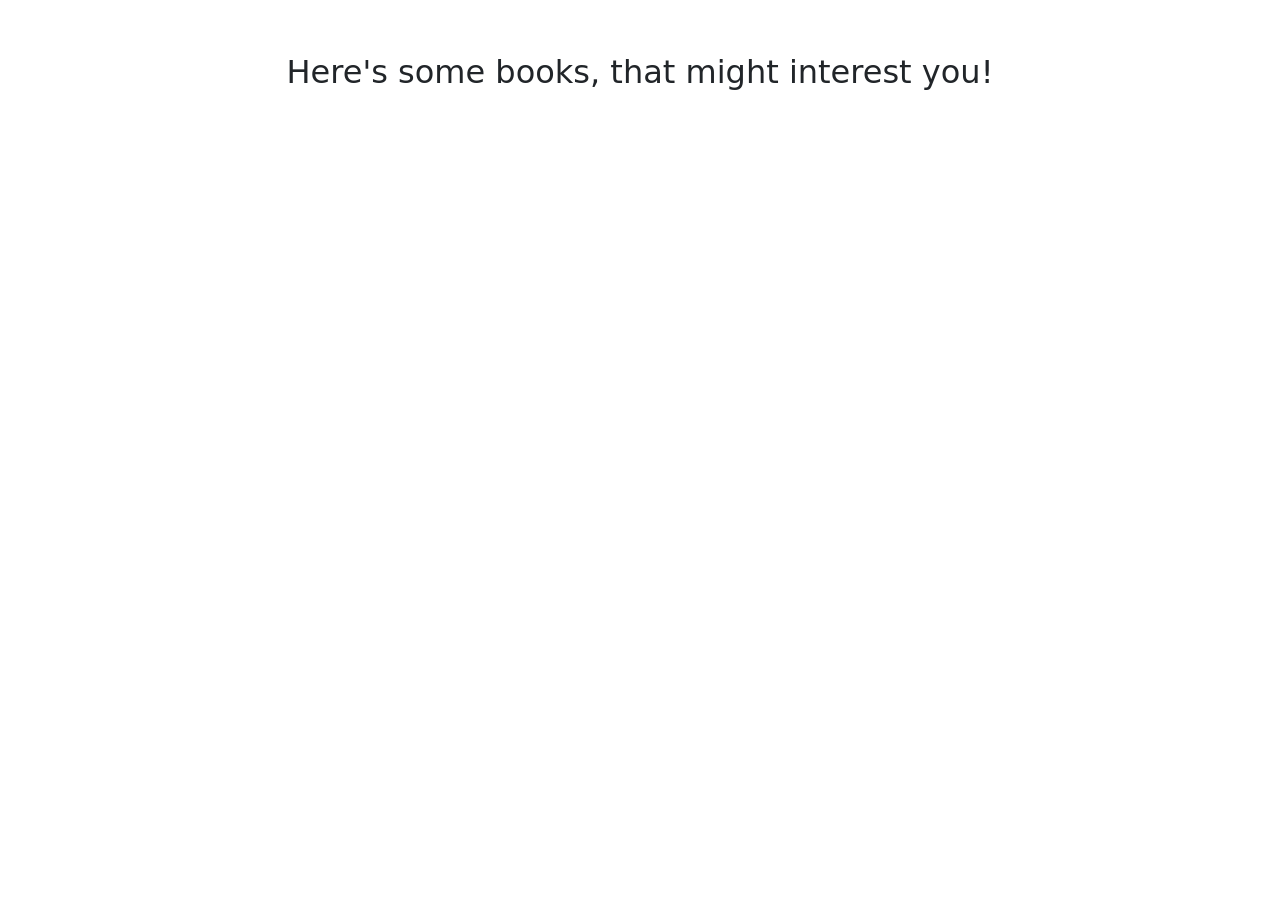
==== src/main/resources/templates/index.html @ c3aa69ee "moved index and query into cards fragment. improved navbar" ====
<!DOCTYPE html>
<html lang="en">
<head>
    <meta charset="UTF-8">
    <link href="https://cdn.jsdelivr.net/npm/bootstrap@5.3.3/dist/css/bootstrap.min.css" rel="stylesheet">
    <script src="https://cdn.jsdelivr.net/npm/bootstrap@5.3.3/dist/js/bootstrap.bundle.min.js"></script>

    <title>Bookshelf</title>
</head>
<body>

<div th:replace="~{fragments/topNavbar :: top-navbar}"></div>

<br><br>
<p class="text-center fs-2">Here's some books, that might interest you!</p>
<br><br>

<div th:replace="~{fragments/bookCardsFragment :: bookCards(${randomBooks})}"></div>

</body>
</html>
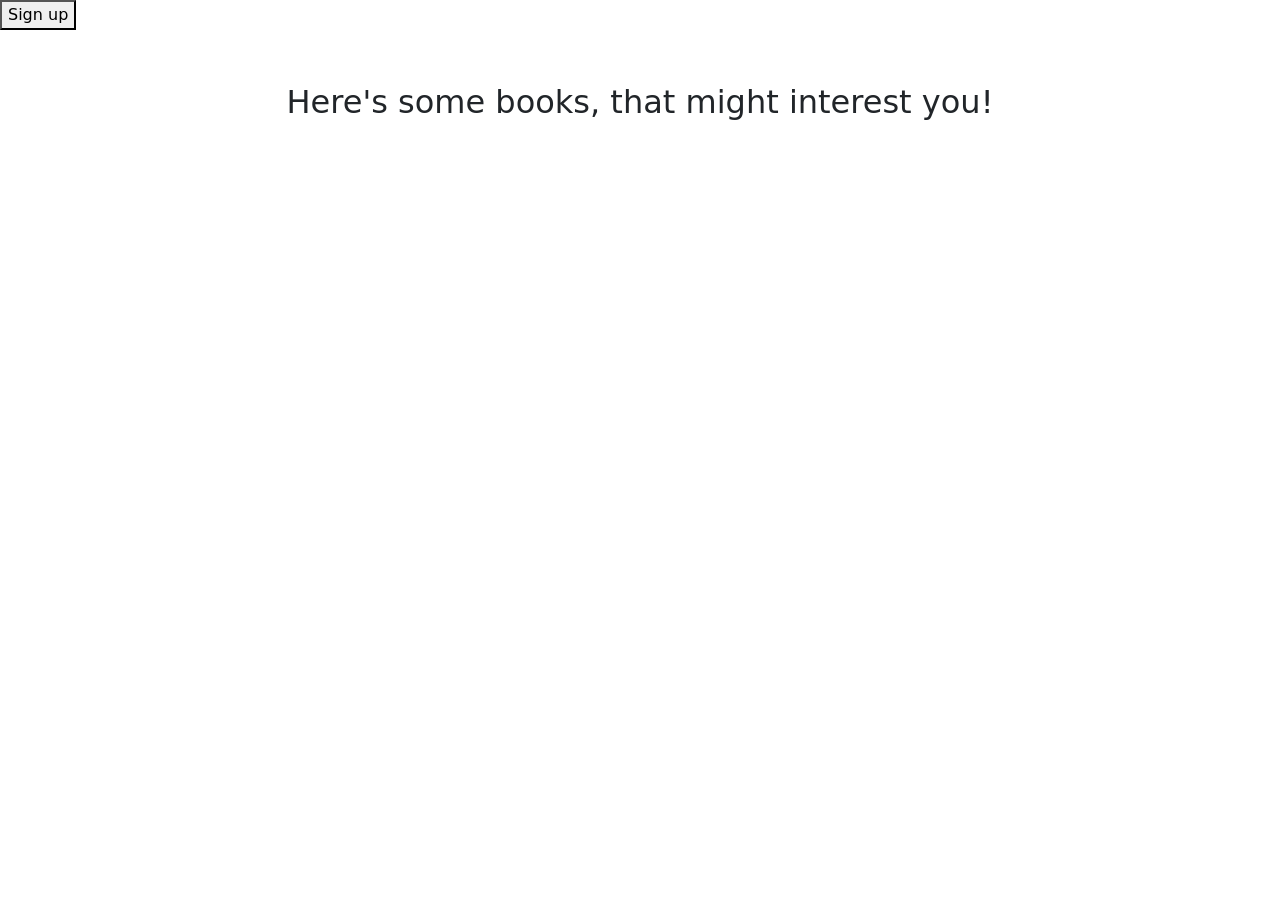
==== commit 8b159d44: "added temporary register button in index page. Added security layers accros backend and ui. Updated " ====
--- a/src/main/resources/templates/index.html
+++ b/src/main/resources/templates/index.html
@@ -11,6 +11,10 @@
 
 <div th:replace="~{fragments/topNavbar :: top-navbar}"></div>
 
+<form th:action="@{/register}" method="get">
+    <button type="submit">Sign up</button>
+</form>
+
 <br><br>
 <p class="text-center fs-2">Here's some books, that might interest you!</p>
 <br><br>
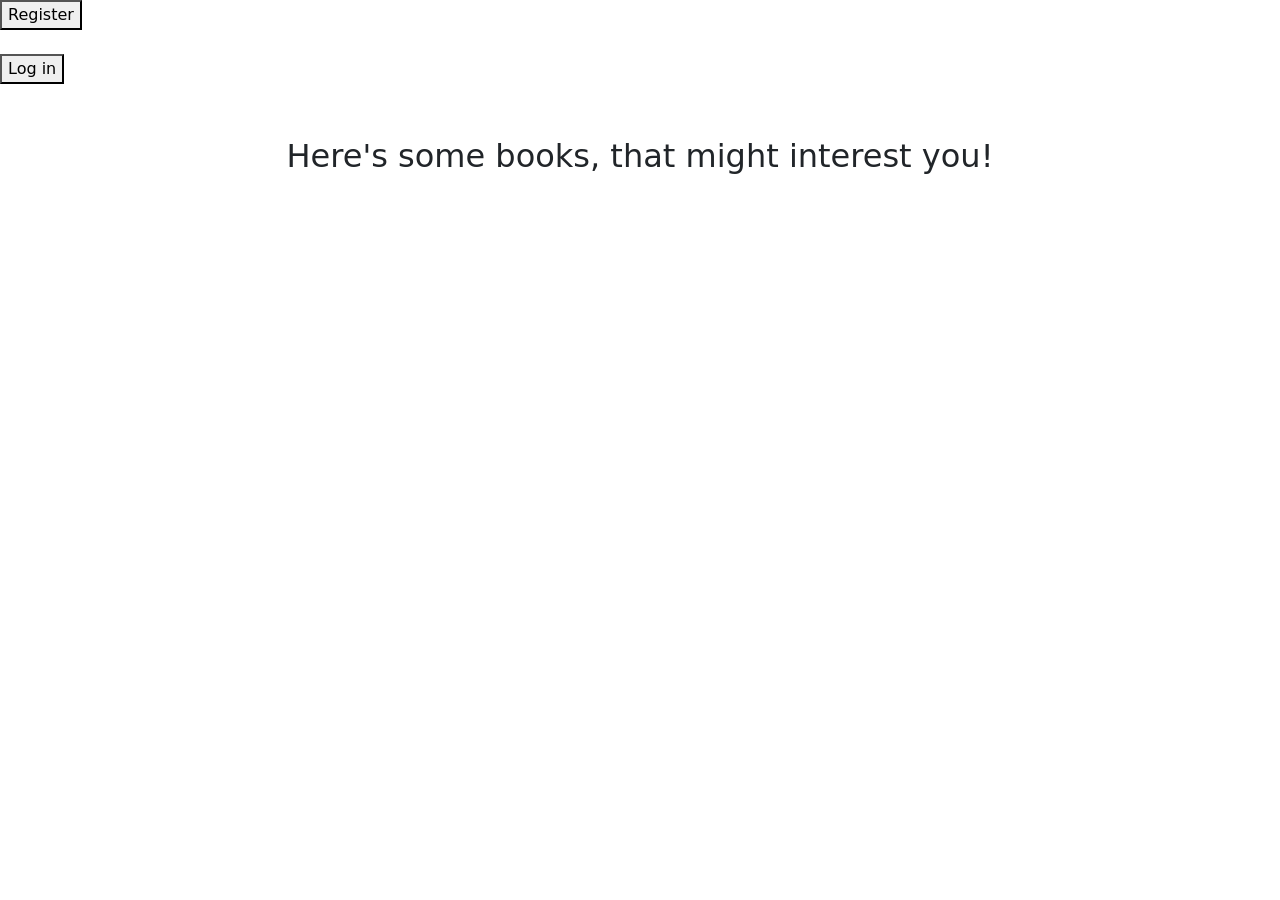
==== commit 8335d34c: "modified register page. Added login, error and user console pages. Added controllers. Added annotati" ====
--- a/src/main/resources/templates/index.html
+++ b/src/main/resources/templates/index.html
@@ -11,8 +11,14 @@
 
 <div th:replace="~{fragments/topNavbar :: top-navbar}"></div>
 
+<!--TODO temporary -->
 <form th:action="@{/register}" method="get">
-    <button type="submit">Sign up</button>
+    <button type="submit">Register</button>
+</form>
+<br>
+<!--TODO temporary-->
+<form th:action="@{/login}" method="get">
+    <button type="submit">Log in</button>
 </form>
 
 <br><br>
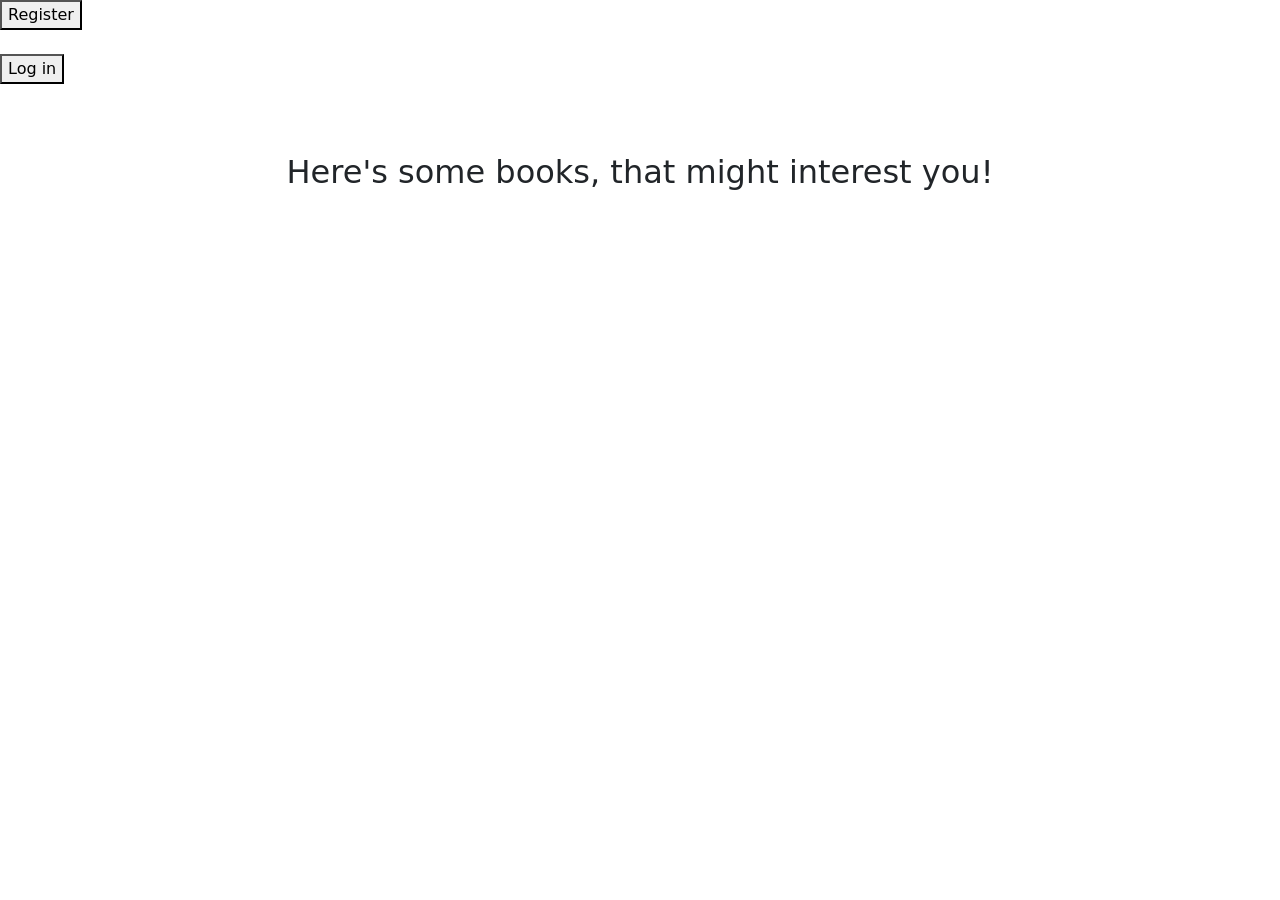
==== commit 0db805a2: "added functionality to add/remove book from favorites. Changed data types for title/description/url " ====
--- a/src/main/resources/templates/index.html
+++ b/src/main/resources/templates/index.html
@@ -21,6 +21,9 @@
     <button type="submit">Log in</button>
 </form>
 
+<!--TODO TEMPORARY-->
+    <p th:text="${userData} ?: ''"></p>
+
 <br><br>
 <p class="text-center fs-2">Here's some books, that might interest you!</p>
 <br><br>
